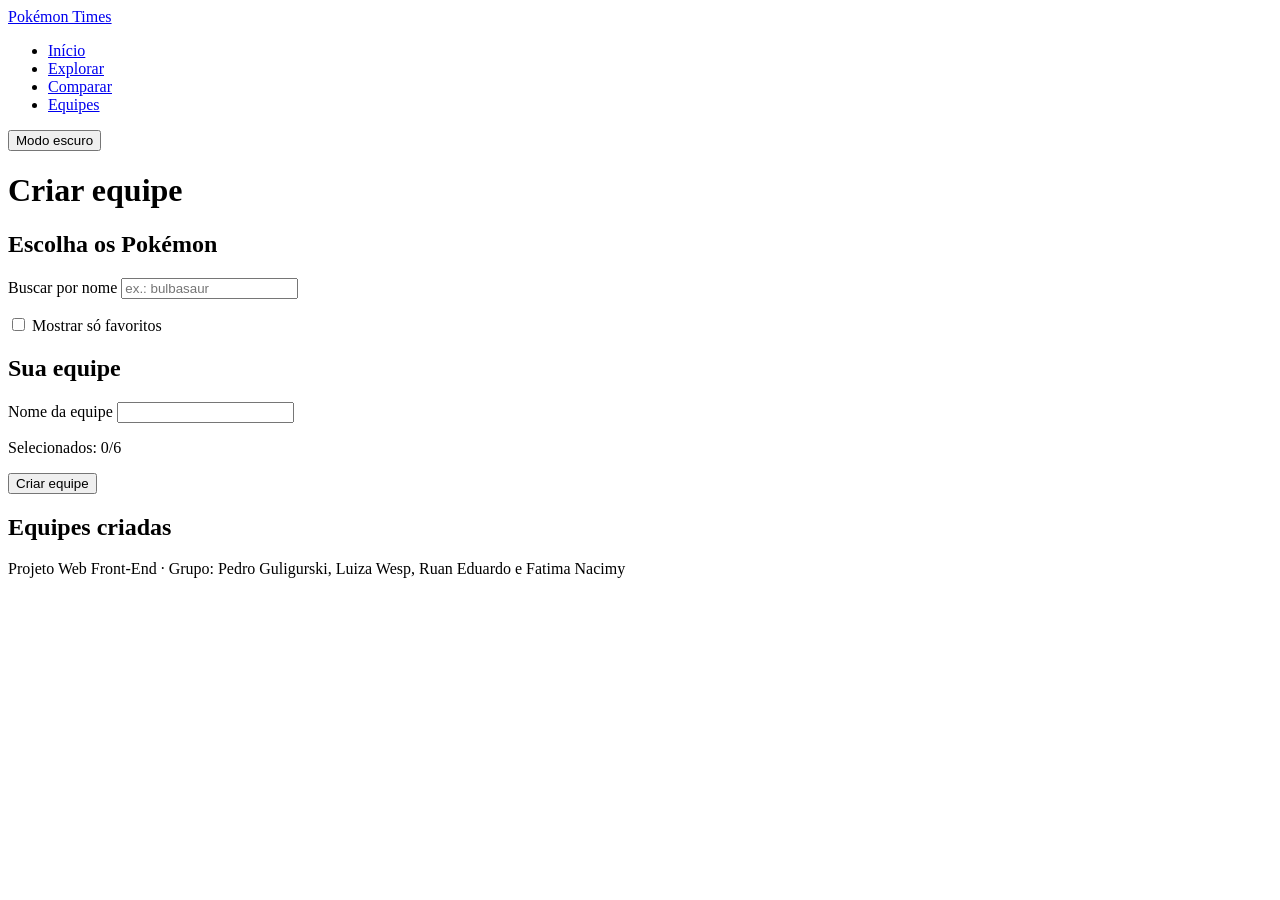
==== equipes.html @ 173c7655 "adicionando tela de criar equipes" ====
<!DOCTYPE html>
<html lang="pt-BR">
<head>
  <meta charset="UTF-8">
  <meta name="viewport" content="width=device-width, initial-scale=1.0">
  <title>Equipes - Pokémon Times</title>
  <link rel="stylesheet" href="style.css">
</head>
<body>
  <header class="cabecalho">
    <a class="logo" href="index.html">Pokémon Times</a>
    <nav>
      <ul class="menu">
        <li><a href="index.html">Início</a></li>
        <li><a href="explorar.html">Explorar</a></li>
        <li><a href="comparacao.html">Comparar</a></li>
        <li><a href="equipes.html">Equipes</a></li>
      </ul>
    </nav>
    <button id="botaoEscuro" class="botao" type="button">Modo escuro</button>
  </header>
  <main>
    <h1>Criar equipe</h1>
    <section>
      <h2>Escolha os Pokémon</h2>
      <label for="busca">Buscar por nome</label>
      <input type="search" id="busca" placeholder="ex.: bulbasaur">
      <p><input type="checkbox" id="soFavoritos"> <label class="opcao" for="soFavoritos">Mostrar só favoritos</label></p>
      <p id="status"></p>
      <div id="listaDisponiveis" class="lista-mini"></div>
    </section>
    <section>
      <h2>Sua equipe</h2>
      <form id="formEquipe">
        <label for="nomeEquipe">Nome da equipe</label>
        <input type="text" id="nomeEquipe" required>
        <p id="contador">Selecionados: 0/6</p>
        <ol id="equipeAtual"></ol>
        <p id="aviso"></p>
        <button type="submit" class="botao">Criar equipe</button>
      </form>
      <p id="resultadoEnvio"></p>
    </section>
    <section>
      <h2>Equipes criadas</h2>
      <div id="listaEquipes" class="grid"></div>
    </section>
  </main>
  <footer class="rodape">
    <p>Projeto Web Front-End · Grupo: Pedro Guligurski, Luiza Wesp, Ruan Eduardo e Fatima Nacimy</p>
  </footer>
  <script src="equipes.js"></script>
</body>
</html>
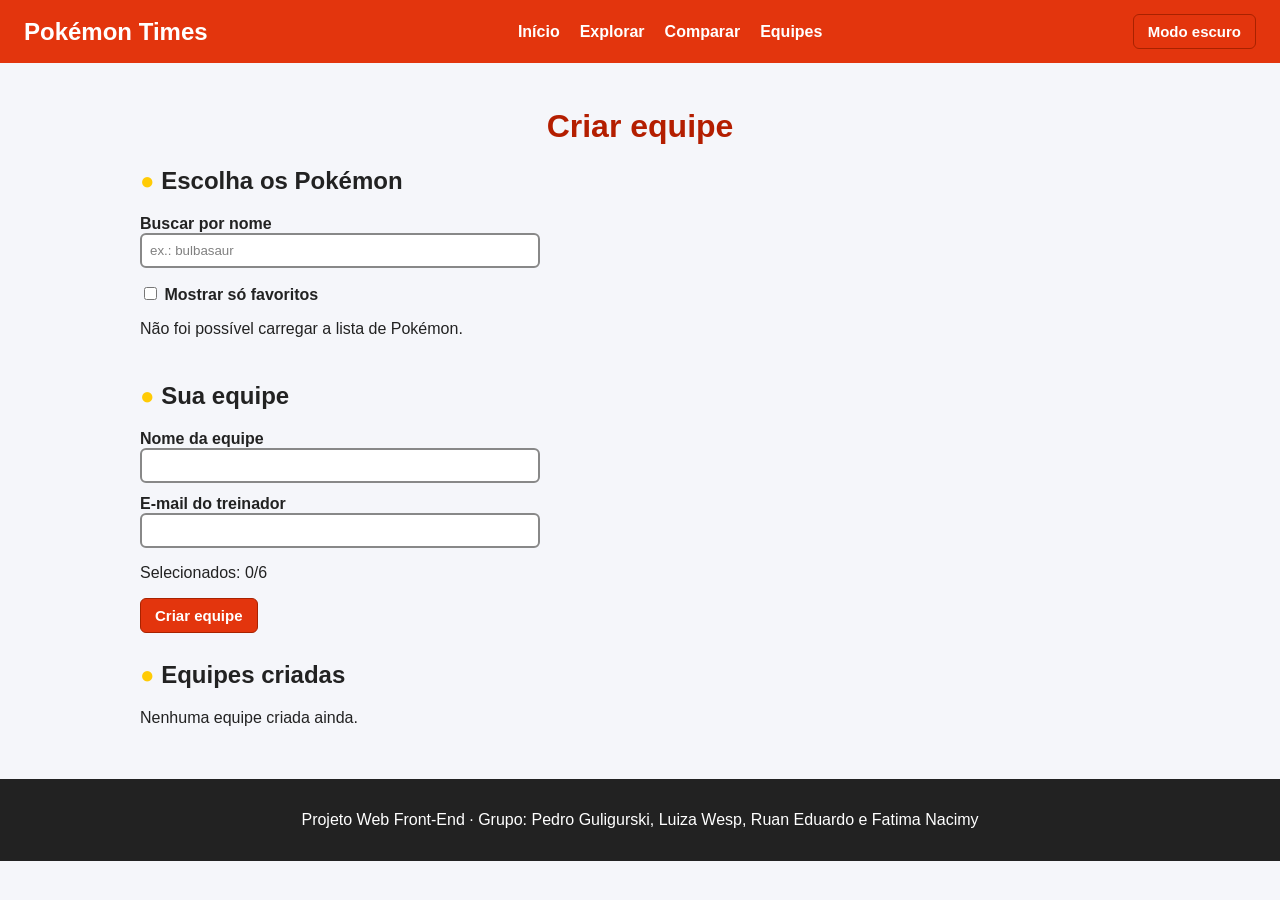
==== commit b1de27fd: "add: adição de tipo adequado e required" ====
--- a/equipes.html
+++ b/equipes.html
@@ -34,6 +34,8 @@
       <form id="formEquipe">
         <label for="nomeEquipe">Nome da equipe</label>
         <input type="text" id="nomeEquipe" required>
+        <label for="emailTreinador">E-mail do treinador</label>
+        <input type="email" id="emailTreinador" required>
         <p id="contador">Selecionados: 0/6</p>
         <ol id="equipeAtual"></ol>
         <p id="aviso"></p>
--- a/style.css
+++ b/style.css
@@ -0,0 +1,124 @@
+/* ===== Body ===== */
+body {
+  margin: 0;
+  font-family: Arial, sans-serif;
+  font-size: 16px;
+  text-align: left;
+  background-color: #f5f6fa;
+  color: #222222;
+}
+
+/* ===== Cabeçalho e menu (Flexbox) ===== */
+.cabecalho {
+  display: flex;
+  justify-content: space-between;
+  align-items: center;
+  flex-wrap: wrap;
+  gap: 16px;
+  padding: 14px 24px;
+  background-color: #e3350d;
+  color: white;
+}
+.logo { font-size: 24px; font-weight: bold; color: white; text-decoration: none; }
+.menu {
+  display: flex;
+  justify-content: center;
+  align-items: center;
+  flex-wrap: wrap;
+  gap: 20px;
+  list-style: none;
+  margin: 0;
+  padding: 0;
+}
+.menu > li a { color: white; font-weight: bold; text-decoration: none; }
+.menu a:hover { text-decoration: underline; }
+
+/* ===== Conteúdo ===== */
+main { max-width: 1000px; margin: 0 auto; padding: 24px 16px; }
+section { margin-bottom: 28px; }
+h1 { text-align: center; color: rgb(180, 30, 0); }
+h2::before { content: "● "; color: #ffcb05; }
+.destaque { text-align: center; }
+
+/* ===== Grid de cartões ===== */
+.grid {
+  display: grid;
+  grid-template-columns: repeat(3, 1fr);
+  gap: 16px;
+}
+.cartao {
+  border: 2px solid #dddddd;
+  border-radius: 10px;
+  padding: 14px;
+  background-color: white;
+  text-align: center;
+}
+.cartao img { width: 96px; height: 96px; }
+
+/* ===== Botões ===== */
+.botao {
+  display: inline-block;
+  padding: 8px 14px;
+  border: 1px solid #a82200;
+  border-radius: 6px;
+  background-color: #e3350d;
+  color: white;
+  font-size: 15px;
+  font-weight: bold;
+  text-decoration: none;
+  cursor: pointer;
+}
+.botao:hover { background-color: #a82200; }
+.botao.favorito { background-color: #2e7d32; border-color: #1b5e20; }
+
+/* botões pequenos da escolha de Pokémon */
+.lista-mini { display: flex; flex-wrap: wrap; gap: 8px; }
+.mini {
+  padding: 6px 10px;
+  border: 1px solid #999999;
+  border-radius: 16px;
+  background-color: white;
+  cursor: pointer;
+}
+.mini:hover { background-color: #ffcb05; }
+.mini.escolhido { background-color: #ffcb05; border-color: #b08900; }
+
+/* ===== Formulários ===== */
+label { display: block; margin-top: 12px; font-weight: bold; }
+label.opcao { display: inline; margin-top: 0; }
+input[type="text"], input[type="search"], input[type="email"], select {
+  width: 100%;
+  max-width: 400px;
+  padding: 8px;
+  box-sizing: border-box;
+  border: 2px solid #888888;
+  border-radius: 6px;
+}
+input:focus, select:focus { outline: 3px solid hsl(210, 80%, 50%); }
+input::placeholder { color: gray; }
+.erro, input.erro { color: #b00020; border-color: #b00020; }
+
+/* ===== Tabela de comparação ===== */
+table { width: 100%; border-collapse: collapse; margin-top: 16px; background-color: white; }
+th, td { padding: 8px; border: 1px solid #dddddd; text-align: center; }
+th { background-color: #e3350d; color: white; }
+td.vencedor { background-color: #c8e6c9; font-weight: bold; }
+#areaResultado figure { display: inline-block; margin: 0 24px; text-align: center; }
+#areaResultado img { width: 120px; height: 120px; }
+
+/* ===== Rodapé ===== */
+.rodape { text-align: center; padding: 16px; background-color: #222222; color: white; }
+
+/* ===== Modo escuro ===== */
+body.escuro { background-color: #1b1b1f; color: #eeeeee; }
+.escuro .cartao, .escuro table, .escuro .mini { background-color: #2a2a30; border-color: #555555; color: #eeeeee; }
+.escuro .mini:hover, .escuro .mini.escolhido { background-color: #8a6d00; }
+.escuro td.vencedor { background-color: #1b5e20; }
+.escuro h1 { color: #ff8a80; }
+
+/* ===== Celular ===== */
+@media (max-width: 700px) {
+  .grid { grid-template-columns: 1fr; }
+  .cabecalho { flex-direction: column; }
+  table { font-size: 13px; }
+}
